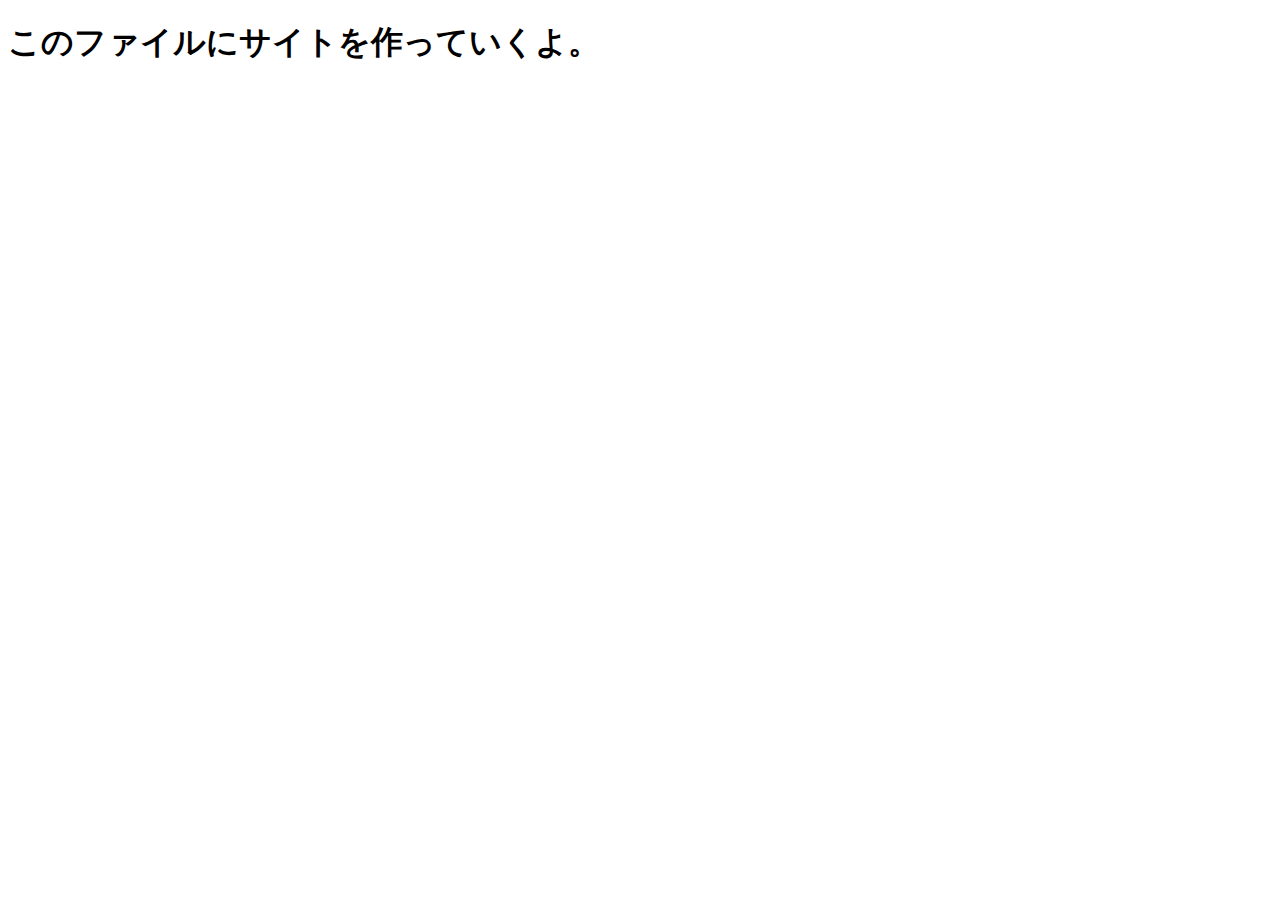
==== index.html @ 873e4a55 "deploy: 8907c8b584d88e61def2993bc57a8b4f7dbf9fa2" ====
<!DOCTYPE html>
<html lang="en">
<head>
  <meta charset="UTF-8">
  <meta name="viewport" content="width=device-width, initial-scale=1.0">
  <title>サイト制作課題</title>
</head>
<body>
  <h1>このファイルにサイトを作っていくよ。</h1>
</body>
</html>
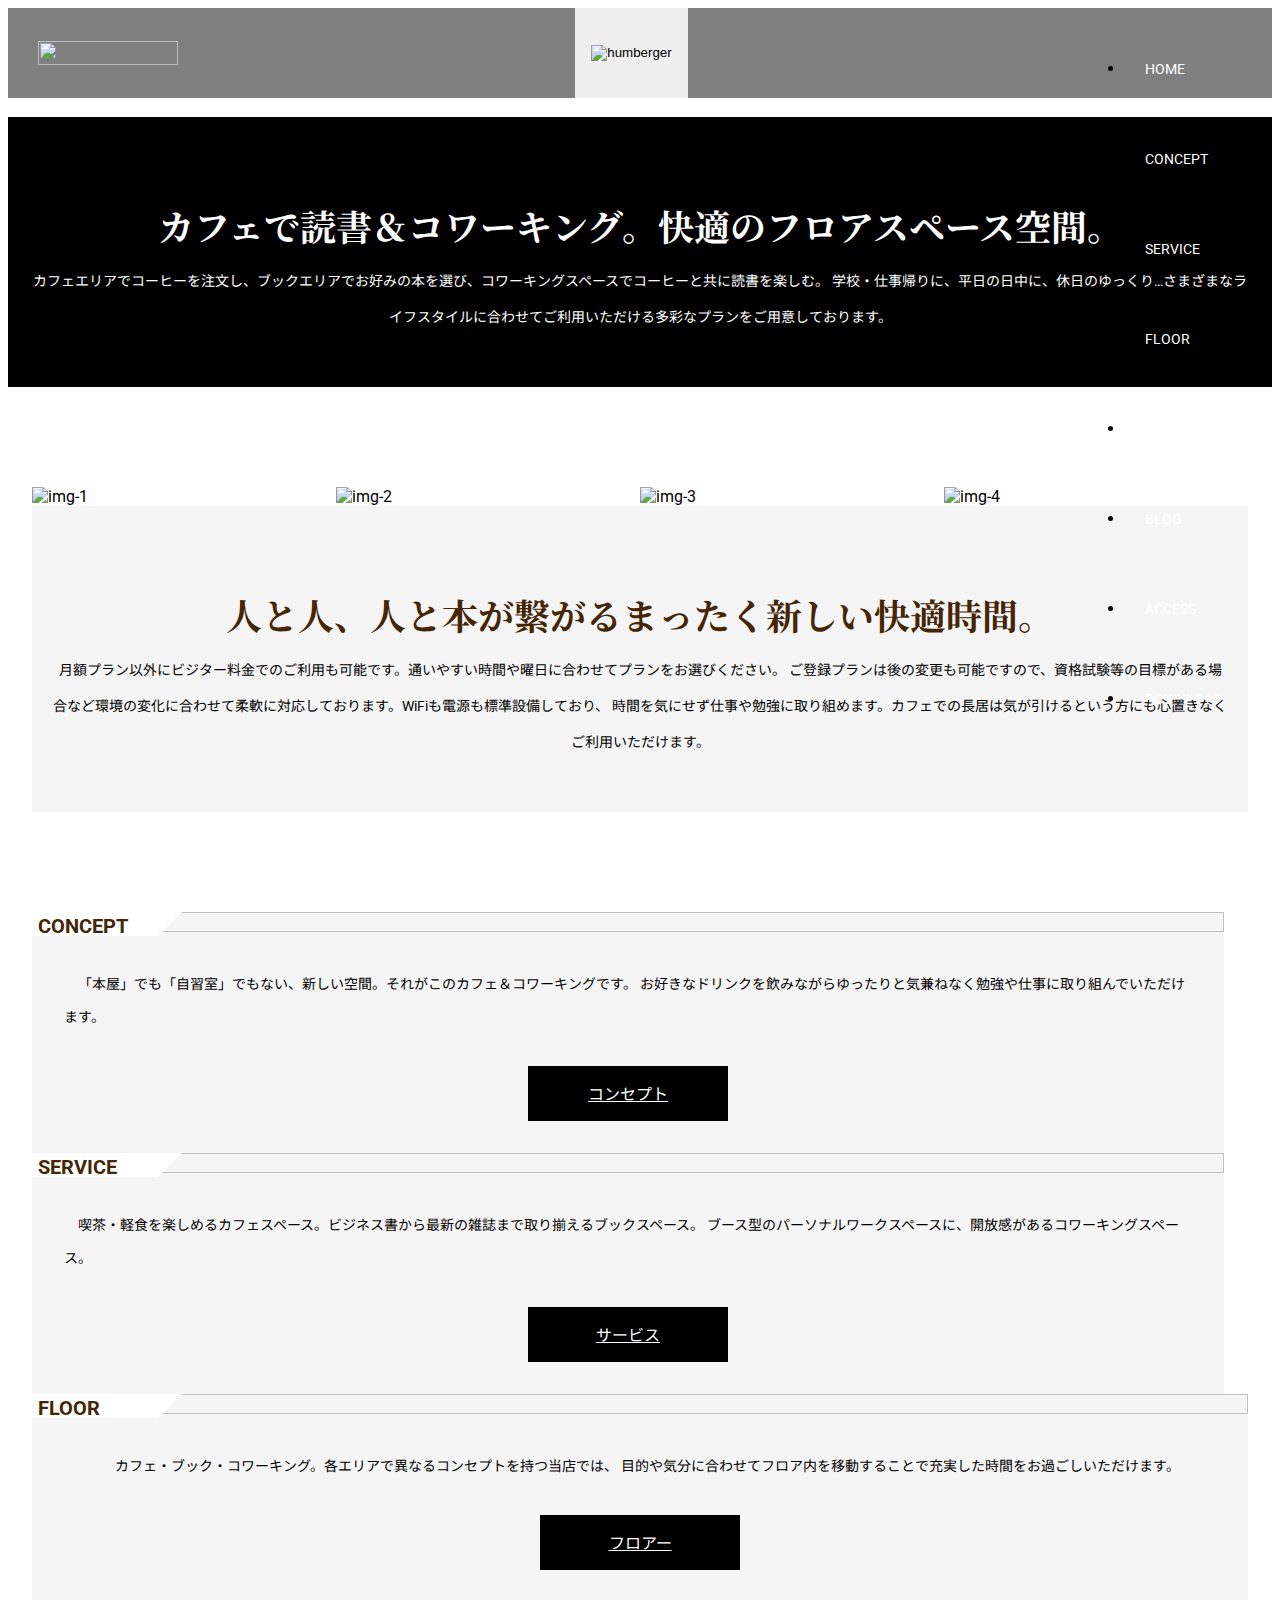
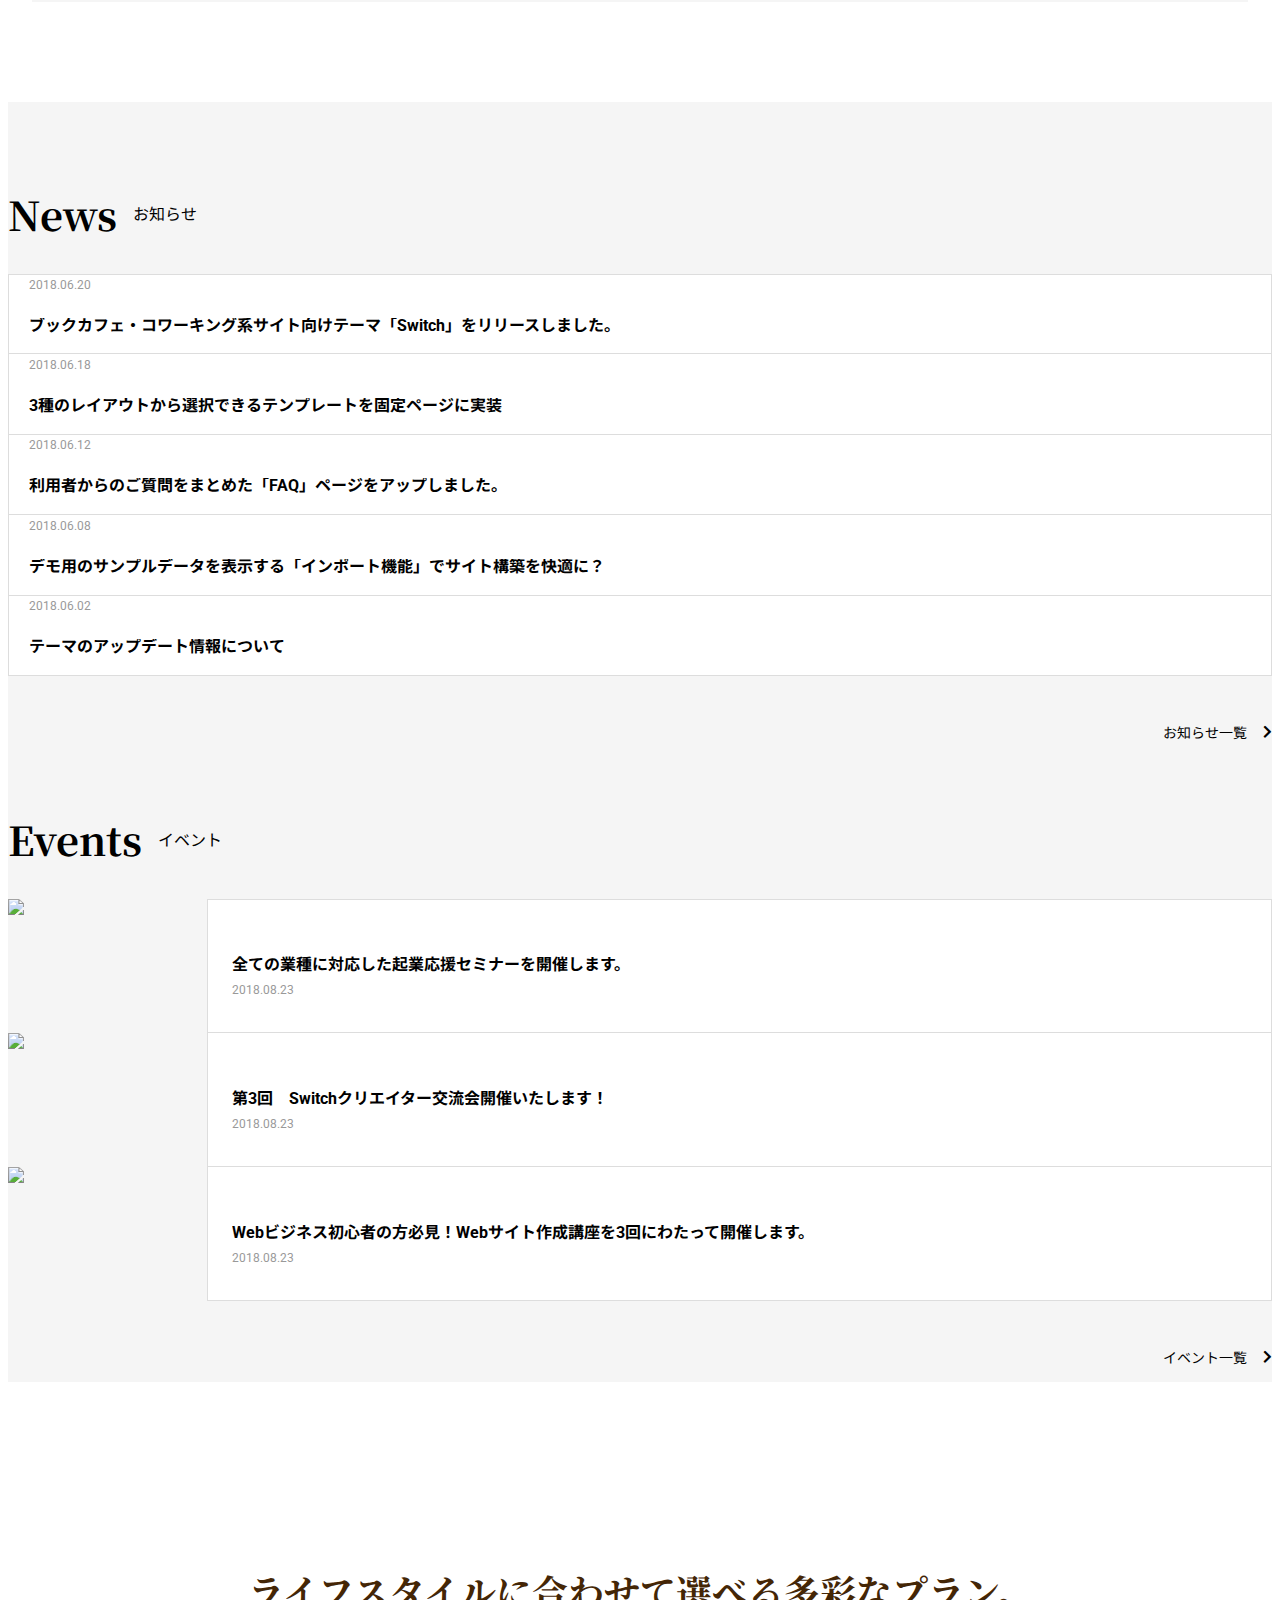
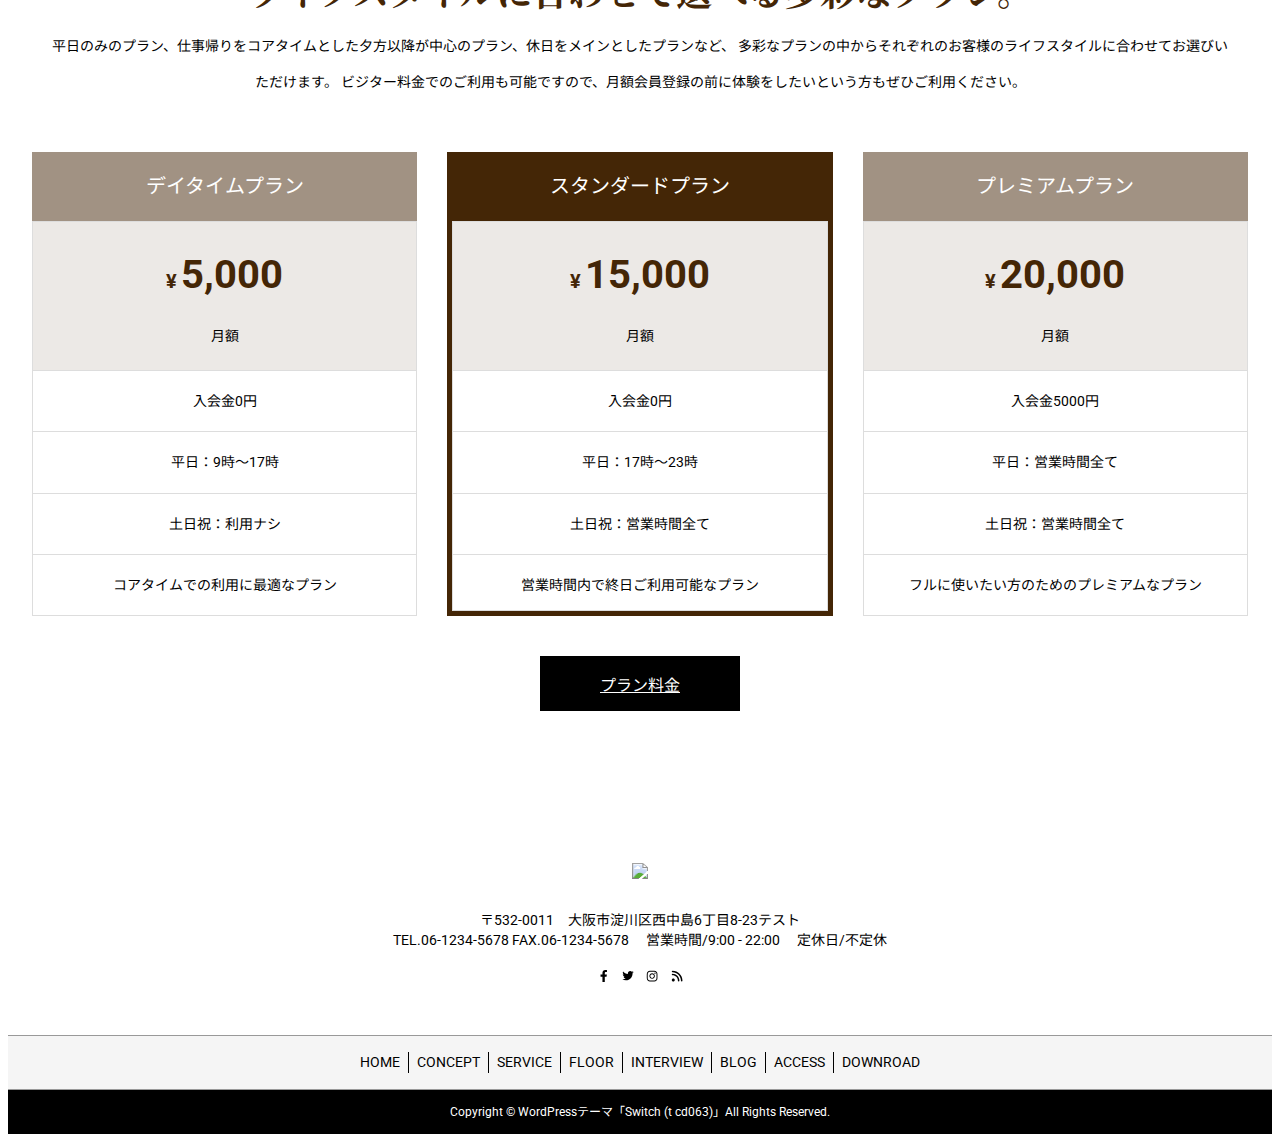
==== commit 2d7bfdb4: "deploy: 76a73afa1968699500e077fe9f78658ee823445c" ====
--- a/index.html
+++ b/index.html
@@ -1,11 +1,451 @@
 <!DOCTYPE html>
 <html lang="en">
-<head>
-  <meta charset="UTF-8">
-  <meta name="viewport" content="width=device-width, initial-scale=1.0">
-  <title>サイト制作課題</title>
-</head>
-<body>
-  <h1>このファイルにサイトを作っていくよ。</h1>
-</body>
+  <head>
+    <meta charset="UTF-8" />
+    <meta name="viewport" content="width=device-width, initial-scale=1.0" />
+    <title>サイト制作課題</title>
+    <link rel="preconnect" href="https://fonts.gstatic.com" />
+    <link
+      href="https://fonts.googleapis.com/css2?family=Noto+Sans+JP:wght@400;500;700&family=Noto+Serif+JP:wght@400;500;700&family=Roboto:wght@400;500;700&display=swap"
+      rel="stylesheet"
+    />
+    <link
+      rel="stylesheet"
+      href="https://cdn.jsdelivr.net/npm/bootstrap@4.5.3/dist/css/bootstrap.min.css"
+      integrity="sha384-TX8t27EcRE3e/ihU7zmQxVncDAy5uIKz4rEkgIXeMed4M0jlfIDPvg6uqKI2xXr2"
+      crossorigin="anonymous"
+    />
+    <link
+      rel="stylesheet"
+      href="https://use.fontawesome.com/releases/v5.6.3/css/all.css"
+    />
+
+    <link rel="stylesheet" href="./style.css" />
+  </head>
+  <body>
+    <header class="header">
+      <nav class="navbar navbar-expand-xl navbar-$white bg-$black fixed-top">
+        <a href="#" class="navbar-brand">
+          <img src="../img/header.png" class="header-logo" />
+        </a>
+        <button
+          class="navbar-toggler"
+          type="button"
+          data-toggle="collapse"
+          data-target="#header"
+          aria-controls="header"
+          aria-expanded="false"
+          aria-label="Toggle navigation"
+        >
+          <img
+            src="../img/humberger-bar.svg"
+            class="humberger"
+            alt="humberger"
+          />
+        </button>
+        <div class="collapse navbar-collapse" id="header">
+          <ul class="navbar-nav">
+            <li class="nav-item"><a href="#" class="nav-link">HOME</a></li>
+            <li class="nav-item dropdown concept">
+              <a
+                class="dropdown-toggle nav-link"
+                href="#"
+                id="dropdownConcept"
+                role="button"
+                data-toggle="dropdown"
+                aria-haspopup="true"
+                aria-expanded="false"
+                >CONCEPT
+                <div class="concept-mark">
+                  <img src="../img/Property 1=plus.svg" alt="plus-button" />
+                </div>
+              </a>
+              <ul class="dropdown-menu" aria-labelledby="dropdownConcept">
+                <li class="dropdown-item">
+                  <a href="#" class="dropdown-link">ブログアーカイブ</a>
+                </li>
+                <li class="dropdown-item">
+                  <a href="#" class="dropdown-link">お知らせアーカイブ</a>
+                </li>
+                <li class="dropdown-item">
+                  <a href="#" class="dropdown-link">イベントアーカイブ</a>
+                </li>
+                <li class="dropdown-item">
+                  <a href="#" class="dropdown-link">インタビューアーカイブ</a>
+                </li>
+                <li class="dropdown-item">
+                  <a href="#" class="dropdown-link">FAQページ</a>
+                </li>
+                <li class="dropdown-item">
+                  <a href="#" class="dropdown-link">固定ページ(デフォルト)</a>
+                </li>
+                <li class="dropdown-item">
+                  <a href="#" class="dropdown-link">CONCEPT</a>
+                </li>
+                <li class="dropdown-item">
+                  <a href="#" class="dropdown-link">SERVICE</a>
+                </li>
+                <li class="dropdown-item">
+                  <a href="#" class="dropdown-link">FLOOR</a>
+                </li>
+                <li class="dropdown-item">
+                  <a href="#" class="dropdown-link">ACCESS</a>
+                </li>
+              </ul>
+            </li>
+            <li class="nav-item"><a href="#" class="nav-link">SERVICE</a></li>
+            <li class="nav-item"><a href="#" class="nav-link">FLOOR</a></li>
+            <li class="nav-item"><a href="#" class="nav-link">INTERVIEW</a></li>
+            <li class="nav-item"><a href="#" class="nav-link">BLOG</a></li>
+            <li class="nav-item"><a href="#" class="nav-link">ACCESS</a></li>
+            <li class="nav-item"><a href="#" class="nav-link">DOWNLOAD</a></li>
+          </ul>
+        </div>
+      </nav>
+    </header>
+    <section class="organisms-top">
+      <div class="top-imgbox">
+        <img src="../img/top.jpg" class="top-img" alt="" />
+        <h1>そうだ。<br />カフェに行こう。</h1>
+      </div>
+      <div class="molecules-message">
+        <h2 class="title">
+          カフェで読書＆コワーキング。快適のフロアスペース空間。
+        </h2>
+        <p class="explain">
+          カフェエリアでコーヒーを注文し、ブックエリアでお好みの本を選び、コワーキングスペースでコーヒーと共に読書を楽しむ。
+          学校・仕事帰りに、平日の日中に、休日のゆっくり…さまざまなライフスタイルに合わせてご利用いただける多彩なプランをご用意しております。
+        </p>
+      </div>
+    </section>
+    <div class="organisms-about">
+      <div class="about-imgbox">
+        <img src="../img/about-1.jpg" alt="img-1" />
+        <img src="../img/about-2.jpg" alt="img-2" />
+        <img src="../img/about-3.jpg" alt="img-3" />
+        <img src="../img/about-4.jpg" alt="img-4" />
+      </div>
+      <div class="molecules-message">
+        <h2 class="title">人と人、人と本が繋がるまったく新しい快適時間。</h2>
+        <p class="explain">
+          月額プラン以外にビジター料金でのご利用も可能です。通いやすい時間や曜日に合わせてプランをお選びください。
+          ご登録プランは後の変更も可能ですので、資格試験等の目標がある場合など環境の変化に合わせて柔軟に対応しております。WiFiも電源も標準設備しており、
+          時間を気にせず仕事や勉強に取り組めます。カフェでの長居は気が引けるという方にも心置きなくご利用いただけます。
+        </p>
+      </div>
+    </div>
+    <div class="organisms-cards">
+      <div class="container-fluid">
+        <div class="row d-flex">
+          <div class="molecules-card col-md">
+            <div class="card-body-1">
+              <img src="../img/card-1.jpg" class="card-img" />
+              <div class="card-vector"></div>
+              <h2 class="card-title">CONCEPT</h2>
+            </div>
+
+            <p class="card-text">
+              「本屋」でも「自習室」でもない、新しい空間。それがこのカフェ＆コワーキングです。
+              お好きなドリンクを飲みながらゆったりと気兼ねなく勉強や仕事に取り組んでいただけます。
+            </p>
+            <a href="#" class="atoms-button">コンセプト</a>
+          </div>
+
+          <div class="molecules-card col-md">
+            <div class="card-body-1">
+              <img src="../img/card-2.jpg" class="card-img" />
+              <div class="card-vector"></div>
+              <h2 class="card-title">SERVICE</h2>
+            </div>
+
+            <p class="card-text">
+              喫茶・軽食を楽しめるカフェスペース。ビジネス書から最新の雑誌まで取り揃えるブックスペース。
+              ブース型のパーソナルワークスペースに、開放感があるコワーキングスペース。
+            </p>
+            <a href="#" class="atoms-button">サービス</a>
+          </div>
+
+          <div class="molecules-card col-md">
+            <div class="card-body-1">
+              <img src="../img/card-3.jpg" class="card-img" />
+              <div class="card-vector"></div>
+              <h2 class="card-title">FLOOR</h2>
+            </div>
+
+            <p class="card-text">
+              カフェ・ブック・コワーキング。各エリアで異なるコンセプトを持つ当店では、
+              目的や気分に合わせてフロア内を移動することで充実した時間をお過ごしいただけます。
+            </p>
+            <a href="#" class="atoms-button">フロアー</a>
+          </div>
+        </div>
+      </div>
+    </div>
+    <div class="news-and-events container">
+      <div class="row">
+        <div class="news col-lg-6">
+          <div class="news-and-events-title">
+            <h2>News<span class="caption">お知らせ</span></h2>
+          </div>
+          <div class="news-list">
+            <ariticle class="news-card">
+              <a href="#" class="news-link">
+                <div class="posted-at">
+                  <time datetime="2018-06-20">2018.06.20</time>
+                </div>
+                <h3>
+                  ブックカフェ・コワーキング系サイト向けテーマ「Switch」をリリースしました。
+                </h3>
+              </a>
+            </ariticle>
+            <ariticle class="news-card">
+              <a href="#" class="news-link">
+                <div class="posted-at">
+                  <time datetime="2018-06-18">2018.06.18</time>
+                </div>
+                <h3>
+                  3種のレイアウトから選択できるテンプレートを固定ページに実装
+                </h3>
+              </a>
+            </ariticle>
+            <ariticle class="news-card">
+              <a href="#" class="news-link">
+                <div class="posted-at">
+                  <time datetime="2018-06-12">2018.06.12</time>
+                </div>
+                <h3>
+                  利用者からのご質問をまとめた「FAQ」ページをアップしました。
+                </h3>
+              </a>
+            </ariticle>
+            <ariticle class="news-card">
+              <a href="#" class="news-link">
+                <div class="posted-at">
+                  <time datetime="2018-06-08">2018.06.08</time>
+                </div>
+                <h3>
+                  デモ用のサンプルデータを表示する「インポート機能」でサイト構築を快適に？
+                </h3>
+              </a>
+            </ariticle>
+            <ariticle class="news-card">
+              <a href="#" class="news-link">
+                <div class="posted-at">
+                  <time datetime="2018-06-02">2018.06.02</time>
+                </div>
+                <h3>テーマのアップデート情報について</h3>
+              </a>
+            </ariticle>
+          </div>
+          <a href="#" class="news-and-events-more"
+            >お知らせ一覧<i class="fas fa-chevron-right"></i
+          ></a>
+        </div>
+
+        <div class="events col-lg-6">
+          <div class="news-and-events-title">
+            <h2>Events<span class="caption">イベント</span></h2>
+          </div>
+          <div class="event-list">
+            <article class="event-card">
+              <a href="#">
+                <div class="event-thumbnail">
+                  <img src="../img/events-1.jpg" />
+                </div>
+                <div class="event-caption">
+                  <h3>全ての業種に対応した起業応援セミナーを開催します。</h3>
+                  <div class="posted-at">
+                    <time datetime="2018-8-23">2018.08.23</time>
+                  </div>
+                </div>
+              </a>
+            </article>
+            <article class="event-card">
+              <a href="#">
+                <div class="event-thumbnail">
+                  <img src="../img/events-2.jpg" />
+                </div>
+                <div class="event-caption">
+                  <h3>第3回　Switchクリエイター交流会開催いたします！</h3>
+                  <div class="posted-at">
+                    <time datetime="2018-8-23">2018.08.23</time>
+                  </div>
+                </div>
+              </a>
+            </article>
+            <article class="event-card">
+              <a href="#">
+                <div class="event-thumbnail">
+                  <img src="../img/events-3.jpg" />
+                </div>
+                <div class="event-caption">
+                  <h3>
+                    Webビジネス初心者の方必見！Webサイト作成講座を3回にわたって開催します。
+                  </h3>
+                  <div class="posted-at">
+                    <time datetime="2018-8-23">2018.08.23</time>
+                  </div>
+                </div>
+              </a>
+            </article>
+          </div>
+          <a href="#" class="news-and-events-more"
+            >イベント一覧<i class="fas fa-chevron-right"></i
+          ></a>
+        </div>
+      </div>
+    </div>
+    <div class="organisms-plans">
+      <div class="molecules-message">
+        <h2 class="title">ライフスタイルに合わせて選べる多彩なプラン。</h2>
+        <p class="explain">
+          平日のみのプラン、仕事帰りをコアタイムとした夕方以降が中心のプラン、休日をメインとしたプランなど、
+          多彩なプランの中からそれぞれのお客様のライフスタイルに合わせてお選びいただけます。
+          ビジター料金でのご利用も可能ですので、月額会員登録の前に体験をしたいという方もぜひご利用ください。
+        </p>
+      </div>
+
+      <div class="plans-box">
+        <div class="molecules-plan">
+          <div class="atoms-plan-item">デイタイムプラン</div>
+          <div class="atoms-plan-item">
+            <div class="plan-price">5,000</div>
+            月額
+          </div>
+          <div class="atoms-plan-item">入会金0円</div>
+          <div class="atoms-plan-item">平日：9時〜17時</div>
+          <div class="atoms-plan-item">土日祝：利用ナシ</div>
+          <div class="atoms-plan-item">コアタイムでの利用に最適なプラン</div>
+        </div>
+
+        <div class="molecules-plan">
+          <div class="atoms-plan-item">スタンダードプラン</div>
+          <div class="atoms-plan-item">
+            <div class="plan-price">15,000</div>
+            月額
+          </div>
+          <div class="atoms-plan-item">入会金0円</div>
+          <div class="atoms-plan-item">平日：17時〜23時</div>
+          <div class="atoms-plan-item">土日祝：営業時間全て</div>
+          <div class="atoms-plan-item">営業時間内で終日ご利用可能なプラン</div>
+        </div>
+
+        <div class="molecules-plan">
+          <div class="atoms-plan-item">プレミアムプラン</div>
+          <div class="atoms-plan-item">
+            <div class="plan-price">20,000</div>
+            月額
+          </div>
+          <div class="atoms-plan-item">入会金5000円</div>
+          <div class="atoms-plan-item">平日：営業時間全て</div>
+          <div class="atoms-plan-item">土日祝：営業時間全て</div>
+          <div class="atoms-plan-item">
+            フルに使いたい方のためのプレミアムなプラン
+          </div>
+        </div>
+      </div>
+
+      <a href="#" class="atoms-button">プラン料金</a>
+    </div>
+    <footer>
+      <div class="footer-1">
+        <img src="../img/footer.png" class="footer-logo" />
+        <p>
+          <span>〒532-0011</span>大阪市淀川区西中島6丁目8-23テスト<br />
+          <span>TEL.06-1234-5678 FAX.06-1234-5678</span>
+          <span>営業時間/9:00 - 22:00</span>
+          定休日/不定休
+        </p>
+        <div class="icon-list">
+          <a href="#">
+            <svg
+              class="facebook"
+              xmlns="http://www.w3.org/2000/svg"
+              viewBox="0 0 320 512"
+            >
+              <!--! Font Awesome Pro 6.2.0 by @fontawesome - https://fontawesome.com License - https://fontawesome.com/license (Commercial License) Copyright 2022 Fonticons, Inc. -->
+              <path
+                d="M279.14 288l14.22-92.66h-88.91v-60.13c0-25.35 12.42-50.06 52.24-50.06h40.42V6.26S260.43 0 225.36 0c-73.22 0-121.08 44.38-121.08 124.72v70.62H22.89V288h81.39v224h100.17V288z"
+              />
+            </svg>
+          </a>
+
+          <a href="#">
+            <svg
+              class="twitter"
+              xmlns="http://www.w3.org/2000/svg"
+              viewBox="0 0 512 512"
+            >
+              <!--! Font Awesome Pro 6.2.0 by @fontawesome - https://fontawesome.com License - https://fontawesome.com/license (Commercial License) Copyright 2022 Fonticons, Inc. -->
+
+              <path
+                d="M459.37 151.716c.325 4.548.325 9.097.325 13.645 0 138.72-105.583 298.558-298.558 298.558-59.452 0-114.68-17.219-161.137-47.106 8.447.974 16.568 1.299 25.34 1.299 49.055 0 94.213-16.568 130.274-44.832-46.132-.975-84.792-31.188-98.112-72.772 6.498.974 12.995 1.624 19.818 1.624 9.421 0 18.843-1.3 27.614-3.573-48.081-9.747-84.143-51.98-84.143-102.985v-1.299c13.969 7.797 30.214 12.67 47.431 13.319-28.264-18.843-46.781-51.005-46.781-87.391 0-19.492 5.197-37.36 14.294-52.954 51.655 63.675 129.3 105.258 216.365 109.807-1.624-7.797-2.599-15.918-2.599-24.04 0-57.828 46.782-104.934 104.934-104.934 30.213 0 57.502 12.67 76.67 33.137 23.715-4.548 46.456-13.32 66.599-25.34-7.798 24.366-24.366 44.833-46.132 57.827 21.117-2.273 41.584-8.122 60.426-16.243-14.292 20.791-32.161 39.308-52.628 54.253z"
+              />
+            </svg>
+          </a>
+
+          <a href="#">
+            <svg
+              class="instagram"
+              xmlns="http://www.w3.org/2000/svg"
+              viewBox="0 0 448 512"
+            >
+              <!--! Font Awesome Pro 6.2.0 by @fontawesome - https://fontawesome.com License - https://fontawesome.com/license (Commercial License) Copyright 2022 Fonticons, Inc. -->
+
+              <path
+                d="M224.1 141c-63.6 0-114.9 51.3-114.9 114.9s51.3 114.9 114.9 114.9S339 319.5 339 255.9 287.7 141 224.1 141zm0 189.6c-41.1 0-74.7-33.5-74.7-74.7s33.5-74.7 74.7-74.7 74.7 33.5 74.7 74.7-33.6 74.7-74.7 74.7zm146.4-194.3c0 14.9-12 26.8-26.8 26.8-14.9 0-26.8-12-26.8-26.8s12-26.8 26.8-26.8 26.8 12 26.8 26.8zm76.1 27.2c-1.7-35.9-9.9-67.7-36.2-93.9-26.2-26.2-58-34.4-93.9-36.2-37-2.1-147.9-2.1-184.9 0-35.8 1.7-67.6 9.9-93.9 36.1s-34.4 58-36.2 93.9c-2.1 37-2.1 147.9 0 184.9 1.7 35.9 9.9 67.7 36.2 93.9s58 34.4 93.9 36.2c37 2.1 147.9 2.1 184.9 0 35.9-1.7 67.7-9.9 93.9-36.2 26.2-26.2 34.4-58 36.2-93.9 2.1-37 2.1-147.8 0-184.8zM398.8 388c-7.8 19.6-22.9 34.7-42.6 42.6-29.5 11.7-99.5 9-132.1 9s-102.7 2.6-132.1-9c-19.6-7.8-34.7-22.9-42.6-42.6-11.7-29.5-9-99.5-9-132.1s-2.6-102.7 9-132.1c7.8-19.6 22.9-34.7 42.6-42.6 29.5-11.7 99.5-9 132.1-9s102.7-2.6 132.1 9c19.6 7.8 34.7 22.9 42.6 42.6 11.7 29.5 9 99.5 9 132.1s2.7 102.7-9 132.1z"
+              />
+            </svg>
+          </a>
+
+          <a href="#">
+            <svg
+              class="rss"
+              xmlns="http://www.w3.org/2000/svg"
+              viewBox="0 0 448 512"
+            >
+              <!--! Font Awesome Pro 6.2.0 by @fontawesome - https://fontawesome.com License - https://fontawesome.com/license (Commercial License) Copyright 2022 Fonticons, Inc. -->
+
+              <path
+                d="M0 64C0 46.3 14.3 32 32 32c229.8 0 416 186.2 416 416c0 17.7-14.3 32-32 32s-32-14.3-32-32C384 253.6 226.4 96 32 96C14.3 96 0 81.7 0 64zM128 416c0 35.3-28.7 64-64 64s-64-28.7-64-64s28.7-64 64-64s64 28.7 64 64zM32 160c159.1 0 288 128.9 288 288c0 17.7-14.3 32-32 32s-32-14.3-32-32c0-123.7-100.3-224-224-224c-17.7 0-32-14.3-32-32s14.3-32 32-32z"
+              />
+            </svg>
+          </a>
+        </div>
+      </div>
+
+      <div class="footer-2">
+        <div class="footer-links">
+          <a href="#" class="footer-link">HOME</a>
+          <a href="#" class="footer-link">CONCEPT</a>
+          <a href="#" class="footer-link">SERVICE</a>
+          <a href="#" class="footer-link">FLOOR</a>
+          <a href="#" class="footer-link">INTERVIEW</a>
+          <a href="#" class="footer-link">BLOG</a>
+          <a href="#" class="footer-link">ACCESS</a>
+          <a href="#" class="footer-link">DOWNROAD</a>
+        </div>
+      </div>
+
+      <div class="footer-3">
+        Copyright ©︎ WordPressテーマ「Switch (t cd063)」All Rights Reserved.
+      </div>
+    </footer>
+
+    <script
+      src="https://code.jquery.com/jquery-3.5.1.slim.min.js"
+      integrity="sha384-DfXdz2htPH0lsSSs5nCTpuj/zy4C+OGpamoFVy38MVBnE+IbbVYUew+OrCXaRkfj"
+      crossorigin="anonymous"
+    ></script>
+    <script
+      src="https://cdn.jsdelivr.net/npm/popper.js@1.16.1/dist/umd/popper.min.js"
+      integrity="sha384-9/reFTGAW83EW2RDu2S0VKaIzap3H66lZH81PoYlFhbGU+6BZp6G7niu735Sk7lN"
+      crossorigin="anonymous"
+    ></script>
+    <script
+      src="https://cdn.jsdelivr.net/npm/bootstrap@4.5.3/dist/js/bootstrap.min.js"
+      integrity="sha384-w1Q4orYjBQndcko6MimVbzY0tgp4pWB4lZ7lr30WKz0vr/aWKhXdBNmNb5D92v7s"
+      crossorigin="anonymous"
+    ></script>
+  </body>
 </html>
--- a/style.css
+++ b/style.css
@@ -0,0 +1 @@
+@charset "UTF-8";body{font-family:Roboto,"Noto Sans JP",sans-serif}section{margin-bottom:120px}.atoms-button{display:flex;width:200px;height:55px;color:#fff;background-color:#000;flex-direction:row;justify-content:center;align-items:center;transition:.2s;transition-timing-function:ease}@media screen and (max-width:992px){.atoms-button{width:150px;height:55px}}@media screen and (max-width:768px){.atoms-button{width:180px;height:45px}}.atoms-button:hover{text-decoration:none;color:#fff;background-color:#442606}.assignment-example-button{color:red;font-size:16px}.organisms-cards{margin:0 114px 40px 114px}@media screen and (min-width:768px){.organisms-cards{margin:0 24px 100px 24px}}.organisms-cards .container-fluid{padding:0}.organisms-cards .container-fluid .row{margin:0}.organisms-cards .container-fluid .row .molecules-card{width:auto;display:flex;flex-direction:column;align-items:center;padding:0;background-color:#f5f5f5;margin-bottom:40px}.organisms-cards .container-fluid .row .molecules-card:last-of-type{margin-bottom:0}@media screen and (min-width:768px){.organisms-cards .container-fluid .row .molecules-card{margin-right:24px;margin-bottom:0}.organisms-cards .container-fluid .row .molecules-card:last-of-type{margin-right:0}}.organisms-cards .container-fluid .row .molecules-card>.card-body-1{width:100%;position:relative;overflow:hidden}.organisms-cards .container-fluid .row .molecules-card>.card-body-1>.card-img{width:100%;height:100%;border-radius:0;transition:.5s ease}.organisms-cards .container-fluid .row .molecules-card>.card-body-1>.card-vector{border-top:75px solid #fff;border-right:75px solid transparent;border-bottom:75px solid transparent;border-left:75px solid #fff;position:absolute;top:0;left:0}.organisms-cards .container-fluid .row .molecules-card>.card-body-1>.card-title{position:absolute;top:0;left:6px;margin:0;font-weight:700;font-size:20px;line-height:28.96px;font-family:Roboto,"Noto Sans JP",sans-serif;color:#442606}@media screen and (min-width:768px){.organisms-cards .container-fluid .row .molecules-card>.card-body-1:hover .card-img{transform:scale(1.2)}}.organisms-cards .container-fluid .row .molecules-card>.card-text{margin:32px;line-height:33px;text-indent:1em;font-size:14px;font-family:Roboto,"Noto Sans JP",sans-serif;color:#000}.organisms-cards .container-fluid .row .molecules-card>a{margin-top:auto;margin-bottom:32px}.molecules-message{display:flex;flex-direction:column;align-items:center;justify-content:center;padding:52px 20px}@media screen and (max-width:992px){.molecules-message{padding:32px 20px}}.molecules-message>.title{margin-bottom:10px;line-height:54px;font-size:36px;font-family:"Noto Serif JP",serif;text-align:center}@media screen and (max-width:992px){.molecules-message>.title{margin-bottom:6px;line-height:30px;font-size:20px}}.molecules-message>.explain{margin:0;line-height:36px;font-size:14px;font-family:Roboto,"Noto Sans JP",sans-serif;text-align:center}@media screen and (max-width:992px){.molecules-message>.explain{line-height:28px}}.news-and-events-more{align-self:flex-end;margin-top:16px;cursor:pointer;color:#000;text-decoration:none;font-size:14px;transition:color .2s ease;display:inline-flex;align-items:center}.news-and-events-more:hover{color:#999;text-decoration:none}.news-and-events-more>i{margin-left:16px}@media screen and (max-width:768px){.molecules-plan{margin-bottom:24px}}.molecules-plan>.atoms-plan-item{box-sizing:border-box;border:1px solid #ddd;border-top:0;padding:20px 10px;line-height:20.27px;text-align:center;font-size:14px;font-family:Roboto,"Noto Sans JP",sans-serif;color:#000;background-color:#fff}.molecules-plan>.atoms-plan-item:first-of-type{border:0;line-height:28.96px;font-size:20px;font-weight:700px;color:#fff;background-color:#a19283}.molecules-plan>.atoms-plan-item:nth-of-type(2){padding:24px 10px;border-top:1px solid #ddd;background-color:#ece9e6}.molecules-plan>.atoms-plan-item:nth-of-type(2)>.plan-price{margin-bottom:16px;line-height:58px;font-size:40px;font-weight:700;color:#442606}.molecules-plan>.atoms-plan-item:nth-of-type(2)>.plan-price::before{content:"¥";margin-right:4px;font-size:20px}.molecules-plan:nth-child(2n){box-sizing:border-box;border:5px solid #442606}.molecules-plan:nth-child(2n) .atoms-plan-item:first-of-type{background-color:#442606}.news-and-events-title>h2{display:flex;align-items:center;font-size:20px;font-family:"Noto Serif JP",serif;margin-bottom:32px}@media (min-width:768px){.news-and-events-title>h2{font-size:40px}}.news-and-events-title>h2 .caption{font-size:16px;font-family:Roboto,"Noto Sans JP",sans-serif;font-weight:400;margin-left:16px}.organisms-about{margin:0 24px 100px 24px}@media screen and (max-width:992px){.organisms-about{margin:0 114px 40px 114px}}.organisms-about>.about-imgbox{display:flex;flex-direction:row}.organisms-about>.about-imgbox>img{width:25%}@media screen and (max-width:992px){.organisms-about>.about-imgbox{flex-wrap:wrap}.organisms-about>.about-imgbox>img{width:50%}}.organisms-about>.molecules-message{background-color:#f5f5f5}.organisms-about>.molecules-message>.title{color:#442606}.organisms-about>.molecules-message>.explain{color:#000}.events{display:flex;flex-direction:column;align-items:stretch;margin-bottom:35px}@media (min-width:768px){.events{margin-bottom:0}}.events .event-list{display:flex;flex-direction:column;align-items:stretch;margin-bottom:14px}@media (min-width:768px){.events .event-list{margin-bottom:30px}}.events .event-list .event-card>a{height:80px;display:flex;text-decoration:none}.events .event-list .event-card>a .event-thumbnail{display:none;width:207px;overflow:hidden}.events .event-list .event-card>a .event-thumbnail>img{height:100%;transition:transform .5s ease}.events .event-list .event-card>a .event-thumbnail:hover>img{transform:scale(1.2)}.events .event-list .event-card>a .event-caption{width:100%;background-color:#fff;border:1px solid #ddd;display:flex;flex-direction:column;align-items:flex-start;justify-content:center;padding:10px 20px 16px}.events .event-list .event-card>a .event-caption>h3{color:#000;font-size:16px;overflow:hidden;white-space:nowrap;text-overflow:ellipsis;margin-bottom:8px;width:100%}.events .event-list .event-card>a .event-caption .posted-at{color:#999;font-size:12px}@media (min-width:768px){.events .event-list .event-card>a{height:134px}.events .event-list .event-card>a .event-thumbnail{display:block}.events .event-list .event-card>a .event-caption{width:calc(100% - 207px);padding:0 24px}}.events .event-list .event-card:not(:first-child)>a .event-caption{border-top:none}footer{width:100%}footer>.footer-1{display:flex;flex-direction:column;align-items:center;padding:52px 0;background-color:#fff}footer>.footer-1>img{height:25.7px;margin-bottom:20px}footer>.footer-1>p{margin:0;text-align:center;font-size:14px;margin-bottom:20px}footer>.footer-1>p>span{margin-right:14px}footer>.footer-1>.icon-list{display:flex;width:98px;height:14px}footer>.footer-1>.icon-list a{display:flex;justify-content:center;align-items:center;width:25%;height:100%}footer>.footer-1>.icon-list a:hover svg path{fill:#999}footer>.footer-1>.icon-list a>.facebook{width:7.5px;height:14px}footer>.footer-1>.icon-list a>.twitter{width:14px;height:11.37px}footer>.footer-1>.icon-list a>.instagram{width:12.26px;height:12.26px}footer>.footer-1>.icon-list a>.rss{width:12.25px;height:12.25px}footer>.footer-2{border-top:1px solid #999;border-bottom:1px solid #999;background-color:#f5f5f5;padding:16px}footer>.footer-2>.footer-links{display:flex;flex-direction:row;justify-content:center}footer>.footer-2>.footer-links>.footer-link{display:block;border-right:1px solid #000;padding:0 8px;line-height:21px;font-size:14px;color:#000;text-decoration:none}footer>.footer-2>.footer-links>.footer-link:last-of-type{border-right:none}footer>.footer-2>.footer-links>.footer-link:hover{color:#442606}footer>.footer-3{display:flex;justify-content:center;align-items:center;padding:16px 50px;background-color:#000;line-height:12px;font-size:12px;color:#fff}@media screen and (max-width:768px){footer>.footer-1{padding:32px 100px}footer>.footer-2>.footer-links{flex-wrap:wrap}footer>.footer-2>.footer-links>.footer-link{width:calc((100% - 8px)/ 2);border:none;padding:0;line-height:26px}footer>.footer-2>.footer-links>.footer-link:nth-of-type(odd){margin-right:8px}}.news{display:flex;flex-direction:column;align-items:stretch;margin-bottom:35px}.news>.news-list{display:flex;flex-direction:column;margin-bottom:14px}@media screen and (min-width:768px){.news>.news-list{margin-bottom:30px}}.news>.news-list>.news-card{height:80.4px;padding:0 20px;box-sizing:border-box;border:1px solid #ddd;background-color:#fff}.news>.news-list>.news-card>.news-link{display:flex;flex-direction:column;justify-content:center;width:100%;height:100%;text-decoration:none}.news>.news-list>.news-card>.news-link>.posted-at{font-size:12px;color:#999;margin-bottom:10px}.news>.news-list>.news-card>.news-link>h3{width:66.6666666667%;margin-right:20px;overflow:hidden;white-space:nowrap;text-overflow:ellipsis;line-height:16px;font-size:16px;color:#000}.news>.news-list>.news-card>.news-link:hover h3{color:#442606}.news>.news-list>.news-card:not(:first-of-type){border-top:none}.organisms-plans{display:flex;flex-direction:column;align-items:center;margin:0 24px 100px 24px}@media screen and (max-width:768px){.organisms-plans{margin:0 114px 40px 114px}}.organisms-plans>.molecules-message>.title{color:#442606}.organisms-plans>.molecules-message>.explain{color:#000}.organisms-plans>.plans-box{width:100%;display:flex;flex-direction:row;gap:30px;margin-bottom:40px}@media screen and (max-width:768px){.organisms-plans>.plans-box{display:flex;flex-direction:column;margin-bottom:0;gap:0}}.organisms-plans>.plans-box>.molecules-plan{width:33.3333333333%}.organisms-plans>.plans-box>.molecules-plan:nth-of-type(2n){height:fit-content}.organisms-plans>.plans-box>.molecules-plan:nth-of-type(2n) .atoms-plan-item:first-of-type{padding-top:15px}.organisms-plans>.plans-box>.molecules-plan:nth-of-type(2n) .atoms-plan-item:last-of-type{padding-bottom:15px}@media screen and (max-width:768px){.organisms-plans>.plans-box>.molecules-plan{width:max(100%,250px)}}.news-and-events{padding-top:50px;padding-bottom:15px;background-color:#f5f5f5;margin-bottom:100px}@media screen and (max-width:992px){.news-and-events{padding-bottom:50px;margin-bottom:40px}}.organisms-top{margin-bottom:100px}@media screen and (max-width:768px){.organisms-top{margin-bottom:40px}}.organisms-top>.top-imgbox{height:100%;position:relative;overflow:hidden}@media screen and (max-width:768px){.organisms-top>.top-imgbox{height:360px}}.organisms-top>.top-imgbox>.top-img{width:max(100%,480px);height:auto}.organisms-top>.top-imgbox>h1{position:absolute;top:50%;left:50%;transform:translate(-50%,-50%);margin:0;writing-mode:vertical-rl;font-size:36px;font-weight:400;font-family:"Noto Serif JP",serif;white-space:nowrap;color:#fff}@media screen and (max-width:768px){.organisms-top>.top-imgbox>h1{font-size:20px}}.organisms-top>.molecules-message{background-color:#000;color:#fff}.header>.navbar{display:flex;flex-direction:row;justify-content:space-between;height:60px;padding:0;background-color:#000}.header>.navbar>.navbar-brand{display:flex;align-items:center;height:100%;margin:0;padding:0 16px}.header>.navbar>.navbar-brand>.header-logo{width:120px}.header>.navbar>button{height:100%;border:none;padding:0 16px}.header>.navbar>button:focus{outline:0}.header>.navbar>.navbar-collapse>.navbar-nav>.nav-item a{display:flex;justify-content:space-between;align-items:center;width:100%;height:50px;padding:0 16px;background-color:#000;line-height:20px;text-decoration:none;font-size:14px;color:#fff;transition:.2s ease}.header>.navbar>.navbar-collapse>.navbar-nav>.nav-item a::after{display:none}.header>.navbar>.navbar-collapse>.navbar-nav>.nav-item>.dropdown-menu{margin:0;border:none;padding:0}.header>.navbar>.navbar-collapse>.navbar-nav>.nav-item>.dropdown-menu>.dropdown-item{padding:0}.header>.navbar>.navbar-collapse>.navbar-nav>.nav-item>.dropdown-menu>.dropdown-item>a{padding:0 28px}@media screen and (min-width:1200px){.header>.navbar{height:90px;background-color:rgba(0,0,0,.5)}.header>.navbar>.navbar-brand{padding:0 30px}.header>.navbar>.navbar-brand>.header-logo{width:140px;height:24px}.header>.navbar>.collapse{justify-content:flex-end;height:100%;padding:0 30px}.header>.navbar>.collapse>.navbar-nav{height:100%}.header>.navbar>.collapse>.navbar-nav>.nav-item{height:100%}.header>.navbar>.collapse>.navbar-nav>.nav-item>.nav-link{display:flex;align-items:center;height:100%;padding:0 20px;background-color:transparent}.header>.navbar>.collapse>.navbar-nav>.nav-item>.nav-link>.concept-mark{display:none}.header>.navbar>.collapse>.navbar-nav>.nav-item>.nav-link:hover{background-color:transparent;color:#999}.header>.navbar>.collapse>.navbar-nav>.nav-item>.nav-link:hover>.concept-mark{display:none}.header>.navbar>.collapse>.navbar-nav>.concept>.dropdown-menu{display:none}.header>.navbar>.collapse>.navbar-nav>.concept:hover .dropdown-menu{display:block;position:absolute;padding:0}.header>.navbar>.collapse>.navbar-nav>.concept:hover .dropdown-menu>.dropdown-item{padding:0}.header>.navbar>.collapse>.navbar-nav>.concept:hover .dropdown-menu>.dropdown-item>.dropdown-link{height:100%;padding:18px}.header>.navbar>.collapse>.navbar-nav>.concept:hover .dropdown-menu>.dropdown-item>.dropdown-link:hover{background-color:#442606}}